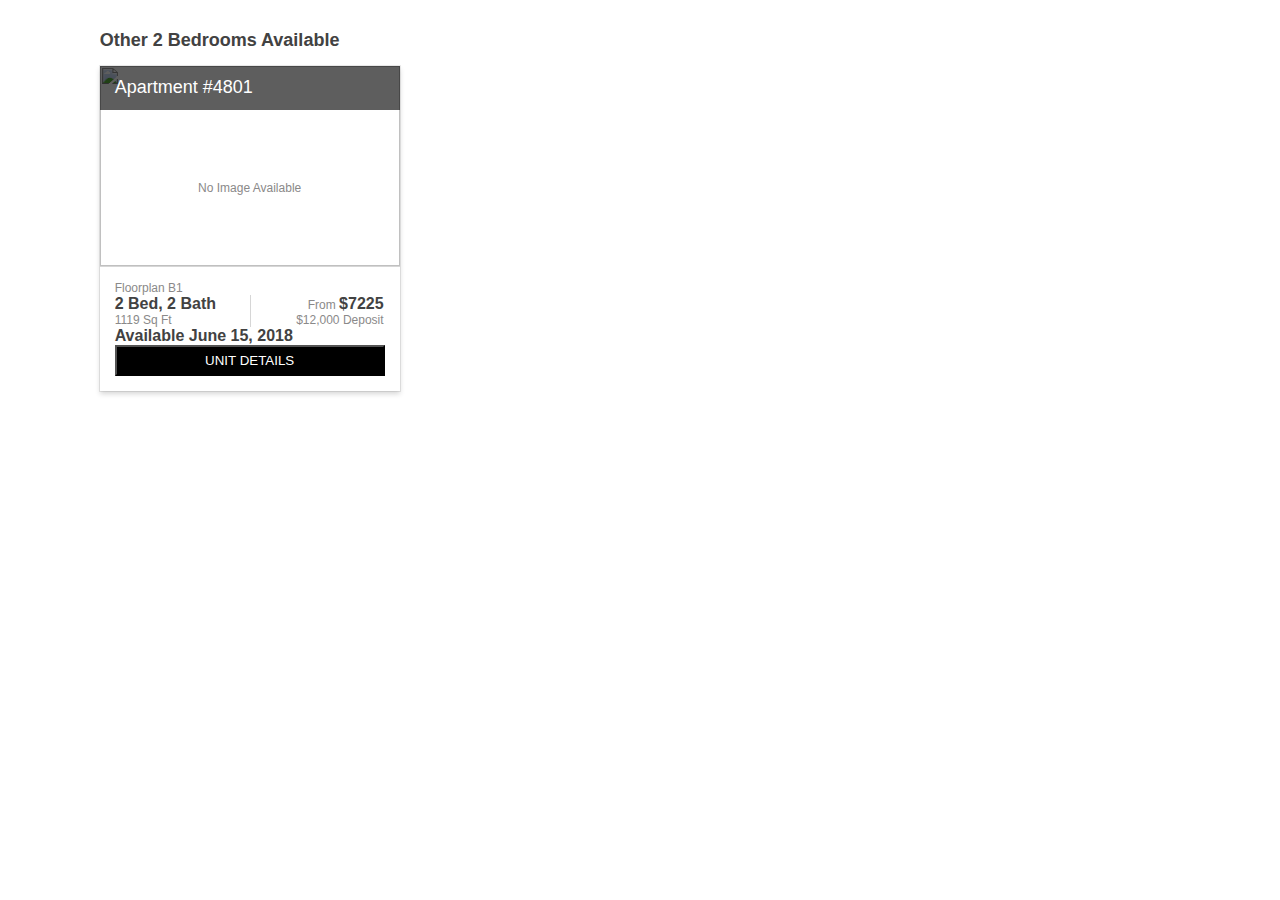
==== index.html @ 8b5f580a "First commit. Starting point, static cards design, no JS or filters." ====
<!doctype html>
<html lang="en-gb">

<head>
	<title>Interactive Map</title>
	<meta http-equiv="content-type" content="text/html; charset=UTF-8" />
	<meta name="viewport" content="width=device-width, initial-scale=1.0">
	<link rel="stylesheet" type="text/css" href="https://maxcdn.bootstrapcdn.com/twitter-bootstrap/2.3.1/css/bootstrap-combined.min.css" />
	<link rel="stylesheet" type="text/css" href="https://netdna.bootstrapcdn.com/font-awesome/3.2.1/css/font-awesome.min.css" />
	<link rel="stylesheet" type="text/css" href="https://netdna.bootstrapcdn.com/font-awesome/4.7.0/css/font-awesome.min.css" />
	<link rel="stylesheet" type="text/css" href="https://cdngeneral.rentcafe.com/css/bootstrap-responsive.min.css" />
	<link rel="stylesheet" type="text/css" href="https://cdngeneral.rentcafe.com/css/bootstrap3-grid.min.css" />
	<link rel="stylesheet" type="text/css" href="https://cdngeneral.rentcafe.com/css/bootstrap-modal-fullscreen.min.css" />
	<link rel="stylesheet" type="text/css" href="https://cdngeneral.rentcafe.com/css/bootstrap-modal.min.css" />
	<link rel="stylesheet" type="text/css" href="https://cdngeneral.rentcafe.com/css/jquery-ui-bootstrap/smoothness/jquery-ui.min.css" />
	<link rel="stylesheet" type="text/css" href="https://cdngeneral.rentcafe.com/css/icomoon.min.css" />
	<link rel="stylesheet" type="text/css" href="https://cdngeneral.rentcafe.com/css/table-responsive.min.css" />
	<link rel="stylesheet" type="text/css" href="https://cdngeneral.rentcafe.com/css/functional.min.css" />
	<link rel="stylesheet" type="text/css" href="https://cdngeneral.rentcafe.com/css/column-equalizer.min.css" />
	<link rel="stylesheet" type="text/css" href="https://cdngeneral.rentcafe.com/css/color-utilities.min.css" />
	<link rel="stylesheet" type="text/css" href="https://cdngeneral.rentcafe.com/css/list-utilities.min.css" />
	<link rel="stylesheet" type="text/css" href="https://cdngeneral.rentcafe.com/css/typography-utilities.min.css" />
	<link rel="stylesheet" type="text/css" href="https://cdngeneral.rentcafe.com/css/layout-utilities.min.css" />
	<link rel="stylesheet" type="text/css" href="https://cdngeneral.rentcafe.com/css/bootstrap-accessibility.min.css" />
	<link rel="stylesheet" type="text/css" href="https://cdngeneral.rentcafe.com/ClientCustom/themecustomizer/company_70135/Portals/Published/portal_832972/Melange/Cirrus Melange Variation/css/Melange_home.css?v=1516183333" />
	<link rel="stylesheet" type="text/css" href="https://cdngeneral.rentcafe.com/css/nudge.min.css" />
	<link rel="stylesheet" href="interractive-site-map.css">
	<!-- <link rel="stylesheet" href="cards.css"> -->
</head>

<body id="innerpage" class="melange">
	<div id="RentCafeContent">

		<!-- Availability Cards -->
		<section class="availability-cards__container">
			<h2>Other <span class="availability-cards__header-bedrooms">2 Bedrooms</span> Available</h2>
			<div class="availability-cards" id="cards">

				<!-- 1 card -->
				<div id="unit4801" class="availability-cards__card">
					<div class="availability-cards__title">Apartment #<span class="availability-cards__unit-number">4801</span></div>
					<div class="availability-cards__img">
						<div class="availability-cards__no-img">
							<i class="iconm-images darker-gray"></i>
							<p class="darker-gray">No Image Available</p>
						</div>
						<img src="https://cdn.rentcafe.com/dmslivecafe/3/19998/homegallery.jpg" alt="">
					</div>
					<div class="availability-cards__details">
						<p class="darker-gray">Floorplan <span class="availability-cards__floorplan">B1</span></p>
						<div class="availability-cards__blocks m-t-sm m-b-sm">
							<p class="bigger-text"><span class="availability-cards__beds">2 Bed</span>, <span class="availability-cards__baths">2</span> Bath</p>
							<p class="darker-gray"><span class="availability-cards__sqft">1119</span> Sq Ft</p>
						</div>
						<div class="availability-cards__blocks block-right">
							<p class="darker-gray">From <span class="bigger-text">$</span><span class="availability-cards__price bigger-text">7225</span></p>
							<p class="darker-gray">$<span class="availability-cards__sqft">12,000</span> Deposit</p>
						</div>
						<p class="bigger-text">Available <span class="availability-cards__date-available">June 15, 2018</span></p>
						<button class="availability-cards__btn m-t-md">UNIT DETAILS</button>
					</div>
				</div>

			</div>
		</section>


	</div>
	<script src="https://ajax.googleapis.com/ajax/libs/jquery/1.7.1/jquery.min.js" type="text/javascript"></script>
	<script src="https://maxcdn.bootstrapcdn.com/twitter-bootstrap/2.3.1/js/bootstrap.min.js" type="text/javascript"></script>
	<script src="https://cdngeneral.rentcafe.com/js/jquery-ui.min.js" type="text/javascript"></script>
	<script src="https://cdngeneral.rentcafe.com/js/cafe.forms.min.js" type="text/javascript"></script>
	<script src="https://cdngeneral.rentcafe.com/js/cafe.utilities.min.js" type="text/javascript"></script>
	<script src="https://cdngeneral.rentcafe.com/js/jquery.dataTables.min.js" type="text/javascript"></script>
	<script src="https://cdngeneral.rentcafe.com/js/cafe.datatable.min.js" type="text/javascript"></script>
	<script src="https://cdngeneral.rentcafe.com/js/globalize.min.js" type="text/javascript"></script>
	<script src="https://t.rentcafe.com/rctv1.2.min.js" type="text/javascript"></script>
	<script src="https://cdngeneral.rentcafe.com/js/rcdynamiccampaign.min.js" type="text/javascript"></script>
	<script src="https://cdngeneral.rentcafe.com/js/rclocalstorage.min.js" type="text/javascript"></script>
	<script src="https://cdngeneral.rentcafe.com/js/social-networking-propertysite.min.js" type="text/javascript"></script>
	<script src="https://cdngeneral.rentcafe.com/js/modernizr.min.js" type="text/javascript"></script>
	<script src="https://cdngeneral.rentcafe.com/js/offcanvas_menu.min.js" type="text/javascript"></script>
	<script src="https://cdngeneral.rentcafe.com/js/cafe.noticepeak.min.js" type="text/javascript" async></script>
	<script src="https://cdngeneral.rentcafe.com/js/cafe.cookies.min.js" type="text/javascript"></script>
	<script src="https://cdngeneral.rentcafe.com/js/cafe.dialog.min.js" type="text/javascript"></script>
	<script src="https://cdngeneral.rentcafe.com/js/classie.min.js" type="text/javascript" async></script>
	<script src="https://cdngeneral.rentcafe.com/js/nudgeFx.min.js" type="text/javascript"></script>
	<script src="https://cdngeneral.rentcafe.com/js/adwords_gadid.min.js" type="text/javascript" async></script>
	<script src="https://cdngeneral.rentcafe.com/js/svg-pan-zoom.min.js" type="text/javascript"></script>
	<script src="https://cdngeneral.rentcafe.com/js/jquery.touchSwipe.min.js" type="text/javascript"></script>
	<script src="https://cdngeneral.rentcafe.com/js/cultures/globalize.culture.en-US.min.js" type="text/javascript"></script>
	<script src="https://cdngeneral.rentcafe.com/js/jquery.easytabs.min.js" type="text/javascript"></script>

	<script>
		$(".carousel").carousel();
	</script>
</body>

</html>
---- interractive-site-map.css ----
/* mobile view layout to 100vw FOR CIRRUS THEME ONLY */

body #RentCafeContent {
	font-family: 'Open Sans', sans-serif;
}

h1,
h2,
h3,
p,
select,
button,
input,
label,
a {
	font-family: 'Open Sans', sans-serif;
}

.hidden-sprite {
	position: absolute;
	overflow: hidden;
	width: 0;
	height: 0;
	pointer-events: none;
}

#RentCafeContent {
	width: 100%;
	margin: 1% auto;
}

#interactive-map-container {
	border: 1px solid #ececec;
	height: 97vh;
}

@media (min-width: 768px) {
	#RentCafeContent {
		width: 98%;
	}
}

@media (min-width: 1200px) {
	#RentCafeContent {
		width: 95%;
	}
}

@media (min-width: 1350px) {
	#RentCafeContent {
		width: 90%;
	}
}

@media (min-width: 1750px) {
	#RentCafeContent {
		width: 85%;
	}
}

#RentCafeContent,
#interactive-map-container select {
	color: #424242;
	font-size: 12px;
}

#more-filters button,
#more-filters input {
	font-size: 12px;
	text-align: center;
}

/* utility */
.flex-container {
	display: flex;
}

.gray-text {
	color: #b7b7b7;
}

.darker-gray {
	color: #8a8989;
}

.lg-bold-text {
	font-size: 24px;
	font-weight: bold;
	color: #424242;
}

.blue {
	color: #04b5fd;
}

.hidden-from-interaction {
	pointer-events: none;
}

.border {
	border: 1px solid;
}

.transparent-btn {
	background: transparent;
	border: none;
}

.close-tag-icon {
	font-size: 11px;
	color: #b7b7b7;
}




/* BUTTONS */
#interactive-map-container button:hover,
#interactive-map-container button:active,
#interactive-map-container button:focus {
	outline: thin dotted #333 !important;
}

#interactive-map-container .btn-link:hover,
#interactive-map-container .btn-link:active,
#interactive-map-container .btn-link:focus {
	outline: none !important;
}

#interactive-map-container .btn {
	text-transform: none;
}

#interactive-map-container .btn-inverse {
	background: #717171;
	transition: background .3s ease-out;
}

#interactive-map-container .btn-inverse:hover {
	background-position: 0 0;
	background: #404040;
}

.slider-btns {
	color: white;
	border: none;
	font-size: 20px;
}

.expand-detail-btn {
	margin-left: auto;
	align-self: center;
	font-size: 30px;
	padding: 15px;
	border: none;
	color: #717171;
	display: none;
}

.detail-view__action-btns {
	width: 40%;
}

.apply-btn {
	background: #717171;
	padding: 10px;
	width: 48%;
}

.tour-btn {
	padding: 10px;
	background: #04b5fd;
	border: 1px solid #04b5fd;
	color: white;
	display: flex;
	justify-content: center;
	width: 48%;
	margin-right: 2%;
}


/* Level nav and Box buttons */
.levelnav {
	position: absolute;
	top: 0;
	right: 0;
	text-align: center;
	transition: opacity 0.8s;
	z-index: 1001;
}

.levelnav--hidden {
	pointer-events: none;
	opacity: 0;
}

.boxbutton {
	font-size: 2em;
	display: block;
	width: 2em;
	height: 2em;
	padding: 0;
	color: #fff;
	border: 0;
}

.boxbutton--disabled,
.boxbutton--disabled:focus,
.boxbutton--disabled:hover {
	cursor: not-allowed;
	/*	pointer-events: none;*/
	opacity: 0.2;
}

.boxbutton--disabled.nav-icon {
	opacity: 1;
}


/* HEADER */
#map-header {
	display: flex;
	justify-content: start;
	align-items: center;
	background: #ececec;
	padding: 15px 25px;
}

#map-header h1 {
	margin: 0;
	text-transform: none;
	font-size: 2vw;
	margin-right: 5%;
}

#map-header h1::after {
	content: none;
}

#filter-bedrooms {
	margin: 0 2%;
	width: 120px;
}


/* icon tabs */
#map-tabs {
	margin-left: auto;
}

#map-tabs button {
	font-size: 30px;
	padding: 15px;
	border: none;
	border-radius: 6px 6px 0 0;
	background: #ececec;
	transform: translateY(15px);
	transition: background .3s;
}

#map-tabs i,
#map-tabs .active-tab>i {
	color: #717171;
}

#map-tabs .boxbutton--disabled i {
	color: #b7b7b7;
}

#map-tabs .active-tab {
	background: white;
}

.second-expanded-view-btn svg {
	width: 33px;
}

.second-expanded-view-btn.boxbutton--disabled svg path {
	fill: #b7b7b7;
}

.second-view .back-to-single-plate__btn {
	display: none;
}

/* Search Unit */
#search-unit__component {
	position: relative;
}

#search-unit__component .search-unit__btn {
	font-size: 30px;
	padding: 15px;
	border: none;
	background: #ececec;
	transform: translateY(15px);
	color: #717171;
}

.search-unit__container {
	position: absolute;
	width: 253px;
	top: 15px;
	right: 60px;
	height: 60px;
	background: #ececec;
	display: flex;
	align-items: center;
	justify-content: flex-end;
}

.search-unit__container .search-unit__input {
	margin: 0;
	margin-right: 3px;
	width: 150px;
	border-radius: 80px;
	padding-left: 15px;
}

.search-unit__container .search-unit__close {
	border-radius: 80px;
	width: 33px;
	height: 33px;
	transform: none;
	background: white;
	border: 1px solid #cccccc;
	position: relative;
	margin-right: 8px;
}

.search-unit__container .search-unit__close i {
	font-size: 13px;
	position: absolute;
	top: 9px;
	right: 9px;
	color: #a7a6a6;
}



/* MORE FILTERS  */
#more-filters {
	background: #717171;
	height: 0px;
	transition: height .2s;
	color: white;

	display: flex;
	flex-direction: column;
}

#more-filters.open {
	height: 395px;
}

#more-filters .more-filters-container {
	opacity: 0;
}

#more-filters p {
	font-weight: bold;
}

/* filters 1st row */
.filters-first-row {
	display: flex;
	flex-wrap: wrap;
	justify-content: space-between;
	border-bottom: 1px solid #adadad;
	padding: 20px 0;

	margin-right: 30px;
	margin-left: 30px;
}

.filters-first-row div:first-child {
	padding-left: 5px;
}

.filters-first-row div {
	padding: 0 15px;
}

.filters-first-row p {
	margin-bottom: 4px;
}

.filters-first-row input[type=text] {
	width: 5rem;
}

#bedrooms {
	padding: 0;
}

#bedrooms .active.btn-primary {
	border: 1px solid;
}


/* filters 2nd row */
.filters-second-row {
	display: flex;
	justify-content: space-between;
	padding: 10px 25px;
}

.filters-second-row label {
	font-size: 11px;
	margin-bottom: 0;
	line-height: 22px;
}

#desired-amenities {
	flex: 2;
	padding: 10px 15px;
	border-right: 1px solid #adadad;
}

#rush-or-specials {
	flex: 1;
	padding: 10px 15px;

	display: flex;
	flex-direction: column;
	justify-content: space-evenly;
}

#rush-or-specials div {
	padding: 0 15px;
}

#rush-or-specials p {
	margin: 0;
}

.amenities-list {
	display: flex;
	flex-direction: column;
	max-height: 150px;
	flex-wrap: wrap;
}

/* replaced from Bootstrap 2 button-groups */
.buttonCheckbox-label,
.buttonRadio-label {
	font-size: 12px;
	color: #424242;
	transition: all .3s ease-out;
	padding: 5px 15px;
	border: 1px solid #d8d8d8;
	border-right: 0px;
	display: table-cell;
	background: #fff;
	text-align: center;
}

.buttonCheckbox-label:last-of-type,
.buttonRadio-label:last-of-type {
	border-right: 1px solid #d8d8d8;
}

.buttonCheckbox input[type=checkbox],
.buttonRadios input[type=radio] {
	display: none;
}

/* to hide the checkbox/radio itself */

.buttonCheckbox input[type=checkbox]+label:hover,
.buttonRadios input[type=radio]+label:hover {
	color: #0088cc;
	border-color: #d8d8d8;
	cursor: pointer;
}

.buttonCheckbox input[type=checkbox]:checked+label,
.buttonRadios input[type=radio]:checked+label {
	background-color: #0088cc;
	color: #fff;
	border-color: #fff;
}


/* filters 3rd row */
#more-filters .clear-filters-row {
	background: black;
	margin: auto 0 0 0;
	text-align: center;
	padding: 10px;
}

/* applied filters row */
.filter-btns {
	background: black;
	color: white;
	border: 1px solid white;
}

.filter-selections {
	border-bottom: 1px solid #ececec;
	padding: 12px;
}

.filter-selections__ul {
	list-style-type: none;
	padding: 0;
	flex-wrap: wrap;
	margin: 0;
}

.filter-selections__ul li {
	border: 1px solid #e2e2e2;
	background: white;
	padding: 0 0 0 10px;
	border-radius: 7px;
	margin-right: 10px;
	margin-bottom: 10px;
}



/* INTERACTIVE MAP */
#interactive-site-map {
	width: 100%;
	height: 100%;
	overflow: hidden;
	position: relative;
}

.views {
	width: 100%;
	height: 100%;
	position: absolute;
	left: 0;
	top: 0;
	z-index: 1000;
	/* to place it on top of social media block */

	will-change: transform;
	transition:
		transform 0.3s cubic-bezier(0.465, 0.183, 0.153, 0.946),
		width 0.3s cubic-bezier(0.465, 0.183, 0.153, 0.946);
}

.first-view {
	width: 100%;
	height: 100%;
	min-width: 50vw;
	min-height: 70vh;
	position: relative;
	-webkit-overflow-scrolling: touch;
}

/* this will create proper width and height to all other views */

.second-view,
.third-view {
	transform: translateX(200%);
}

/* when stacks btn clicked */
.view-change-1 .first-view {
	transform: translateX(-100%);
}

.view-change-1 .second-view {
	transform: translateX(0);
}

/* when one-stack btn clicked */
.view-change-2 .second-view {
	transform: translateX(-100%);
}

.view-change-2 .third-view {
	transform: translateX(0);
}



/* 1st View */
.link-for-blocks:hover .building-blocks,
.link-for-blocks:focus .building-blocks {
	opacity: .5;
}

.link-for-blocks:hover,
.link-for-blocks:focus {
	outline: none !important;
}

/* hard-coded CSS -- REMOVE LATER */
.first-view .svg-container {
	width: 400px;
	margin: 0 auto;
}


/* POPOVERS 1st View */
.first-view-popovers {
	z-index: -1;
}

.first-view-popovers.in {
	z-index: 1001;
}

.popover-title {
	color: #8a8989;
	text-align: center;
}

.stack-displayed-1 #popover2 .popover-title,
.stack-displayed-2 #popover1 .popover-title,
.stack-displayed-3 #popover0 .popover-title,
.popover-title.in-focus,
.popover-title:hover {
	background: #04b5fd;
	color: white;
	cursor: pointer;
}

.popover-content {
	text-align: center;
}

.popover-availability {
	font-weight: bold;
	font-size: 1.3rem;
}

.popover-price {
	font-weight: bold;
}


/* 2nd View */

.second-view,
.second-view header {
	display: flex;
	z-index: 1;
}

.second-view {
	flex-direction: column;
}

.levelnav__button--up,
.levelnav__button--all-levels {
	border-bottom: 1px solid white;
}

.svg-container {
	width: 100%;
	height: 100%;
	perspective: 3500px;
	perspective-origin: 0% 50%;
	transition: transform 0.8s;
	transition-timing-function: cubic-bezier(0.2, 1, 0.3, 1);
	overflow: hidden;
}

.second-view .svg-container {
	position: absolute;
	top: 60px;
}

.second-view__part1 .svg-container__part3 {
	transform: translateY(-120%)
}

.second-view__part1 .svg-container__part2 {
	transform: translateY(-120%)
}

.second-view__part1 .svg-container__part1 {
	transform: translateY(0)
}

.second-view__part2 .svg-container__part3 {
	transform: translateY(-120%)
}

.second-view__part2 .svg-container__part2 {
	transform: translateY(0)
}

.second-view__part2 .svg-container__part1 {
	transform: translateY(100%)
}

.second-view__part3 .svg-container__part3 {
	transform: translateY(0)
}

.second-view__part3 .svg-container__part2 {
	transform: translateY(100%)
}

.second-view__part3 .svg-container__part1 {
	transform: translateY(100%)
}


.floor-labels {
	font-size: 1.9vmin;
	line-height: 0;
	position: absolute;
	z-index: 100;
	white-space: nowrap;
	color: #7d7d86;
	transform: rotateZ(45deg) rotateX(-56deg) translateZ(5vmin);
	letter-spacing: 2px;
	left: -38px;
	top: -63px;
}

.floor-labels.available-units {
	color: #04b5fd;
}

.floor-availability-label {
	font-size: 13px;
	position: absolute;
	z-index: 100;
	white-space: nowrap;
	color: #7d7d86;
	transform: rotateZ(45deg) rotateX(-56deg) translateZ(5vmin);
	letter-spacing: 1px;
	top: -13px;
	left: -91px;
}

.level:hover::after {
	color: #04b5fd;
}

.level--current .floor-labels {
	display: none;
}

.level--current .floor-availability-label {
	display: none;
}

.level:not(:first-child) {
	position: absolute;
	top: 0;
	left: 0;
}

.level--2 {
	transform: translateZ(10vmin);
}

.level--3 {
	transform: translateZ(20vmin);
}

.level--4 {
	transform: translateZ(30vmin);
}


/* Level map */
.boxShadow {
	/* Use -webkit- only if supporting: Chrome < 54, iOS < 9.3, Android < 4.4.4 */
	-webkit-filter: drop-shadow(-3px 4px 13px #3c3b3b);
	filter: drop-shadow(-3px 4px 13px #3c3b3b);
}

.map__ground {
	fill: #d7d7dc;
}

.map__outline {
	transition: fill 0.3s;
	fill: #bbb;
	fill: #908d92;
}

.level:hover .map__outline {
	fill: #04b5fd;
}

.map__tree {
	fill: #7bad7f;
}

.map__lake {
	fill: #a2bbdd;
}

.map__space {
	transition: fill-opacity 0.8s;
	fill: #bdbdbd;
	fill-opacity: 0.6;
}

.level--current .map__space {
	fill-opacity: 1;
}

.map__space--selected {
	fill: #A4A4A4;
}

[data-filter] {
	fill: #04b5fd;
	transition: fill .3s;
}

.levels--open [data-filter] {
	fill: #04b5fd;
	transition: fill .3s;
}

.levels--open [data-active] {
	fill: #515158;
	transition: fill .3s;
}

[data-filter]:hover,
.svg-container--content-open [data-filter] {
	cursor: pointer;
	fill: #6ed2fb;
}

.noAvailableUnits .map__ground {
	fill: #908d92;
}

.noAvailableUnits .map__space {
	fill: #7d7c7c;
}

.noAvailableUnits .map__outline {
	fill: #7d7c7c;
}


/* 3rd View */
.third-view {
	overflow: auto;
}

.third-view .row {
	margin-left: 0;
}

.unit-detail {
	border-bottom: 1px solid #ddd;
}

#unitDetailTabs li a {
	color: #04b5fd;
}

#unitDetailTabs li.active a {
	color: #555555;
}

.unit-amenities {
	height: 20vmin;
}

.unit-amenities ul {
	display: flex;
	flex-direction: column;
	flex-wrap: wrap;
	height: 100%;
	list-style-type: circle;
}

.unit-photo-gallery .carousel-control i,
.unit-photo-gallery .carousel-control carousel-control:focus i {
	height: 1.7em;
	width: 1.1em !important;
	background: black;
	line-height: 1.7em !important;
}

.unit-photo-gallery .carousel-control.right {
	right: 33px !important;
}

.unit-photo-gallery .tab-pane {
	min-height: 400px;
	max-height: 500px;
}

.carousel-inner__img {
	width: auto;
	max-width: 100%;
	max-height: 500px;
}

/* Contact box */
.contact-box {
	text-align: center;
	background: #ececec;
	border: 1px solid #ddd;
	padding: 20px 15px;
}

.contact-box .call-us__link {
	display: block;
	border-bottom: 1px solid #ddd;
	padding-bottom: 12px;
	font-size: 23px;
}

.contact-box .contact-us__btn {
	display: block;
	padding: 12px 0;
	font-size: 16px;
	border: none;
	width: 100%;
	background: transparent;
}

.contact-box__form input,
.contact-box__form textarea {
	font-size: 12px;
	width: 85%;
}

.contact-box__submit-btn {
	width: 90%;
	color: white;
	background: #04b5fd;
	padding: 5px 0;
}


/* Availability Cards */
.availability-cards__container {
	width: 90%;
	margin: 30px auto;
}

.availability-cards {
	display: flex;
	flex-wrap: wrap;
}

.availability-cards__card {
	width: 300px;
	box-shadow: 0 3px 5px 0 rgba(0, 0, 0, 0.16), 0 0 0 1px rgba(0, 0, 0, 0.08);
	position: relative;
	margin-right: 5%;
	margin-bottom: 3%;
}

.availability-cards__title {
	position: absolute;
	height: 30px;
	background: #000000a1;
	left: 0;
	right: 0;
	padding: 7px 15px;
	color: white;
	font-size: 18px;
	line-height: 28px;
	z-index: 2;
}

.availability-cards__img {
	height: 200px;
	position: relative;
}

.availability-cards__no-img {
	padding-top: 45px;
	border-bottom: 1px solid #d6d6d6;
	height: 155px;
	display: flex;
	justify-content: center;
	align-items: center;
	flex-direction: column;
}

.availability-cards__no-img i {
	font-size: 40px;
}

.availability-cards__img img,
.availability-cards__img .carousel {
	height: 200px;
	width: 300px;
	position: absolute;
	top: 0;
}

.availability-cards__img .carousel .item {
	height: 200px;
}

.availability-cards__details {
	padding: 15px;
}

.availability-cards__img .carousel .carousel-indicators {
	top: unset;
	bottom: 12px;
	right: 12px;
}

.availability-cards__img .carousel div.carousel-indicators {
	color: white;
	background: #0000009c;
	padding: 5px;
}

.availability-cards__img .carousel .carousel-control.right i {
	right: 31px;
}

.availability-cards__blocks {
	width: 49%;
	display: inline-block;
}

.availability-cards__blocks.block-right {
	text-align: right;
	border-left: 1px solid #d6d6d6;
}

.availability-cards__card p {
	margin: 0;
}

.availability-cards__card .bigger-text {
	font-size: 16px;
	font-weight: bold;
	color: #424242;
}

.availability-cards__btn {
	width: 100%;
	background: black;
	color: white;
	padding: 6px;
}





/* Icons */
.icon {
	display: block;
	width: 1em;
	height: 1em;
	margin: 0 auto;
	fill: currentColor;
}

.svg-container.svg-container--content-open {
	transform: translate3d(0, -25%, 0) scale3d(0.8, 0.8, 1);
}


/* Selection transitions */

.levels--selected-1 .level:not(.level--1),
.levels--selected-2 .level:not(.level--2),
.levels--selected-3 .level:not(.level--3),
.levels--selected-4 .level:not(.level--4) {
	opacity: 0;
	/* fade out all others */
}

/* Other levels */

.level--current~.level {
	transform: translateZ(90vmin);
}

.levels--selected-2 .level--1,
.levels--selected-3 .level--1,
.levels--selected-4 .level--1,
.levels--selected-3 .level--2,
.levels--selected-4 .level--2,
.levels--selected-4 .level--3 {
	transform: translateZ(-60vmin);
}

/* Delays */
/* 1 */

.levels--selected-1 .level--3,
.levels--selected-2 .level--3,
.levels--selected-3 .level--2,
.levels--selected-4 .level--2 {
	transition-delay: 0.1s;
}

.levels--selected-1 .level--2,
.levels--selected-2 .level--current,
.levels--selected-3 .level--current,
.levels--selected-4 .level--3 {
	transition-delay: 0.25s;
}

.levels--selected-1 .level--current,
.levels--selected-4 .level--current {
	transition-delay: 0.45s;
}



/* Navigation classes */
.levels--open .level,
.levels--open .level::after {
	transition: transform 1s, opacity 1s;
	transition-delay: 0s;
}

.levels--open .level.level--current {
	opacity: 1;
}

.levels--open .level.level--moveOutUp,
.levels--open .level.level--moveOutDown {
	opacity: 0;
}

.levels--open .level.level--moveOutDown {
	transform: translateZ(90vmin);
}

.levels--open .level.level--moveOutUp {
	transform: translateZ(-60vmin);
}



.levels {
	transition: transform 0.3s;
	transform-style: preserve-3d;
	transform: rotateX(70deg) rotateZ(-45deg) translateZ(-16vmin) scale(.7);
}

.levels--open {
	transform: rotateX(79deg) rotateZ(-32deg) translateZ(-10vmin) translateX(39px) scale(.9);
}

.level {
	position: relative;
	width: 100%;
	height: 100%;
	cursor: pointer;
	pointer-events: auto;
	transition: opacity 1s, transform 1s;
	transition-timing-function: cubic-bezier(0.7, 0, 0.3, 1);
	transform-style: preserve-3d;
}

/* Current level */
.level.level--current {
	/* go to center */
	transform: translateZ(15vmin) rotate3d(0, 0, 1, 20deg);
}

.level.level--current {
	transform: translateZ(15vmin) rotate3d(-4, -3, 2, 14deg);
}

.expanded-view-with-detail.second-view .back-to-single-plate__btn {
	margin-left: -20px;
}

/* SIDE-BY-SIDE VIEW ON WIDER SCREENS */
@media (min-width: 1024px) {

	.second-view {
		width: 50%;
	}

	.first-view {
		min-width: 40vw;
	}

	.third-view {
		transform: translateX(200%);
	}

	/* when stacks btn clicked */
	.view-change-1 .first-view {
		transform: translateX(0);
		width: 50%;
	}

	.view-change-1 .second-view {
		transform: translateX(100%);
	}

	/* when one-stack btn clicked */
	.view-change-2 .first-view {
		transform: translateX(-100%);
	}

	.view-change-2 .second-view {
		transform: translateX(0);
	}

	.view-change-2 .third-view {
		transform: translateX(100%);
	}

	/* when detail view is open, expanded plate should become small */
	.view-change-2 .expanded-view-with-detail {
		width: 35%
	}

	.view-change-2.expanded-3rd-view .second-view {
		transform: translateX(-101%)
	}

	.view-change-2.expanded-3rd-view .third-view {
		width: 100%;
		transform: translateX(0);
	}

	.view-change-2 .expanded-view-with-detail .floor-labels {
		display: none;
	}

	.view-change-2 .third-view {
		width: 63%;
		transform: translateX(58%);
	}

	.levels {
		transform: rotateX(70deg) rotateZ(-45deg) translateZ(-24vmin) translateY(7vmin) scale(.7);
	}

	.levels--open {
		transform: rotateX(77deg) rotateZ(-35deg) translateZ(-21vmin) translateX(39px) scale(.9);
	}

	.level.level--current {
		transform: translateZ(15vmin) rotate3d(-4, -3, 2, 14deg);
	}

	.back-btn {
		display: none;
	}

	.expand-detail-btn {
		display: block;
	}


}
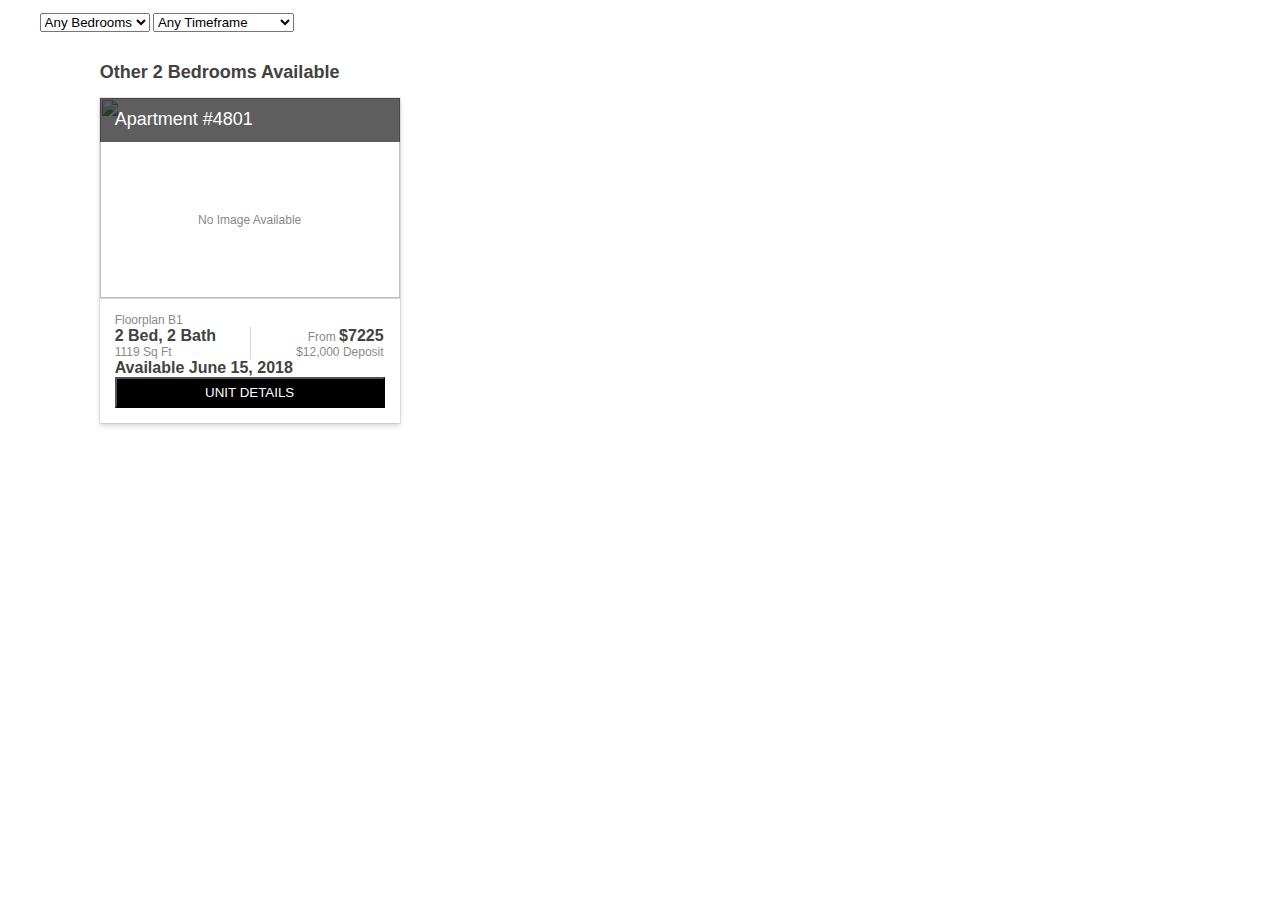
==== commit fe20b81f: "Add markup for filters. Add main JS module." ====
--- a/index.html
+++ b/index.html
@@ -30,6 +30,23 @@
 
 <body id="innerpage" class="melange">
 	<div id="RentCafeContent">
+
+		<div id="filters">
+			<select id="filter-bedroom">
+				<option value="all">Any Bedrooms</option>
+				<option value="0">Studio</option>
+				<option value="1">1 Bedroom</option>
+				<option value="2">2 Bedrooms</option>
+			</select>
+
+			<select id="filter-available-date">
+				<option value="all">Any Timeframe</option>
+				<option value="0">Immediately</option>
+				<option value="30">Within a Month</option>
+				<option value="60">Within two Months</option>
+				<option value="90">Within three Months</option>
+			</select>
+		</div>
 
 		<!-- Availability Cards -->
 		<section class="availability-cards__container">
@@ -90,6 +107,8 @@
 	<script src="https://cdngeneral.rentcafe.com/js/jquery.touchSwipe.min.js" type="text/javascript"></script>
 	<script src="https://cdngeneral.rentcafe.com/js/cultures/globalize.culture.en-US.min.js" type="text/javascript"></script>
 	<script src="https://cdngeneral.rentcafe.com/js/jquery.easytabs.min.js" type="text/javascript"></script>
+	<script src="data.js"></script>
+	<script src="main.js"></script>
 
 	<script>
 		$(".carousel").carousel();
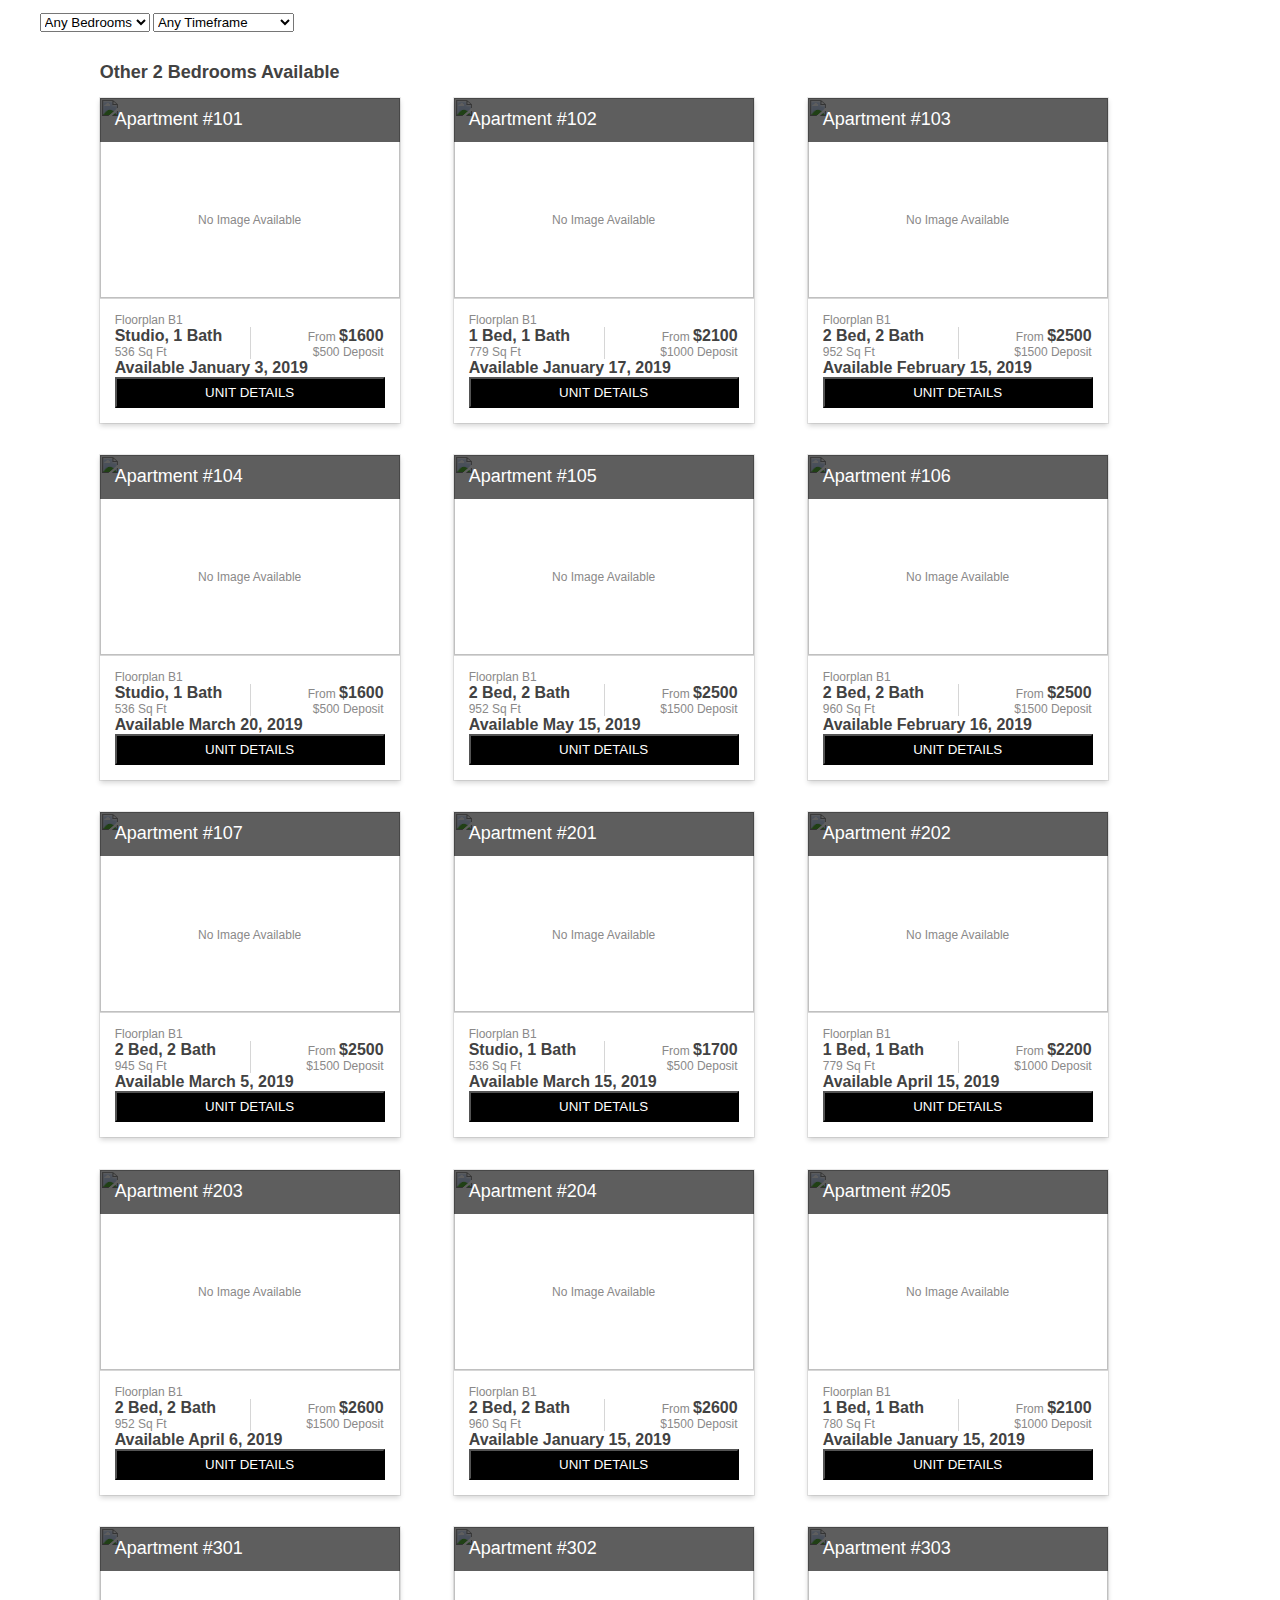
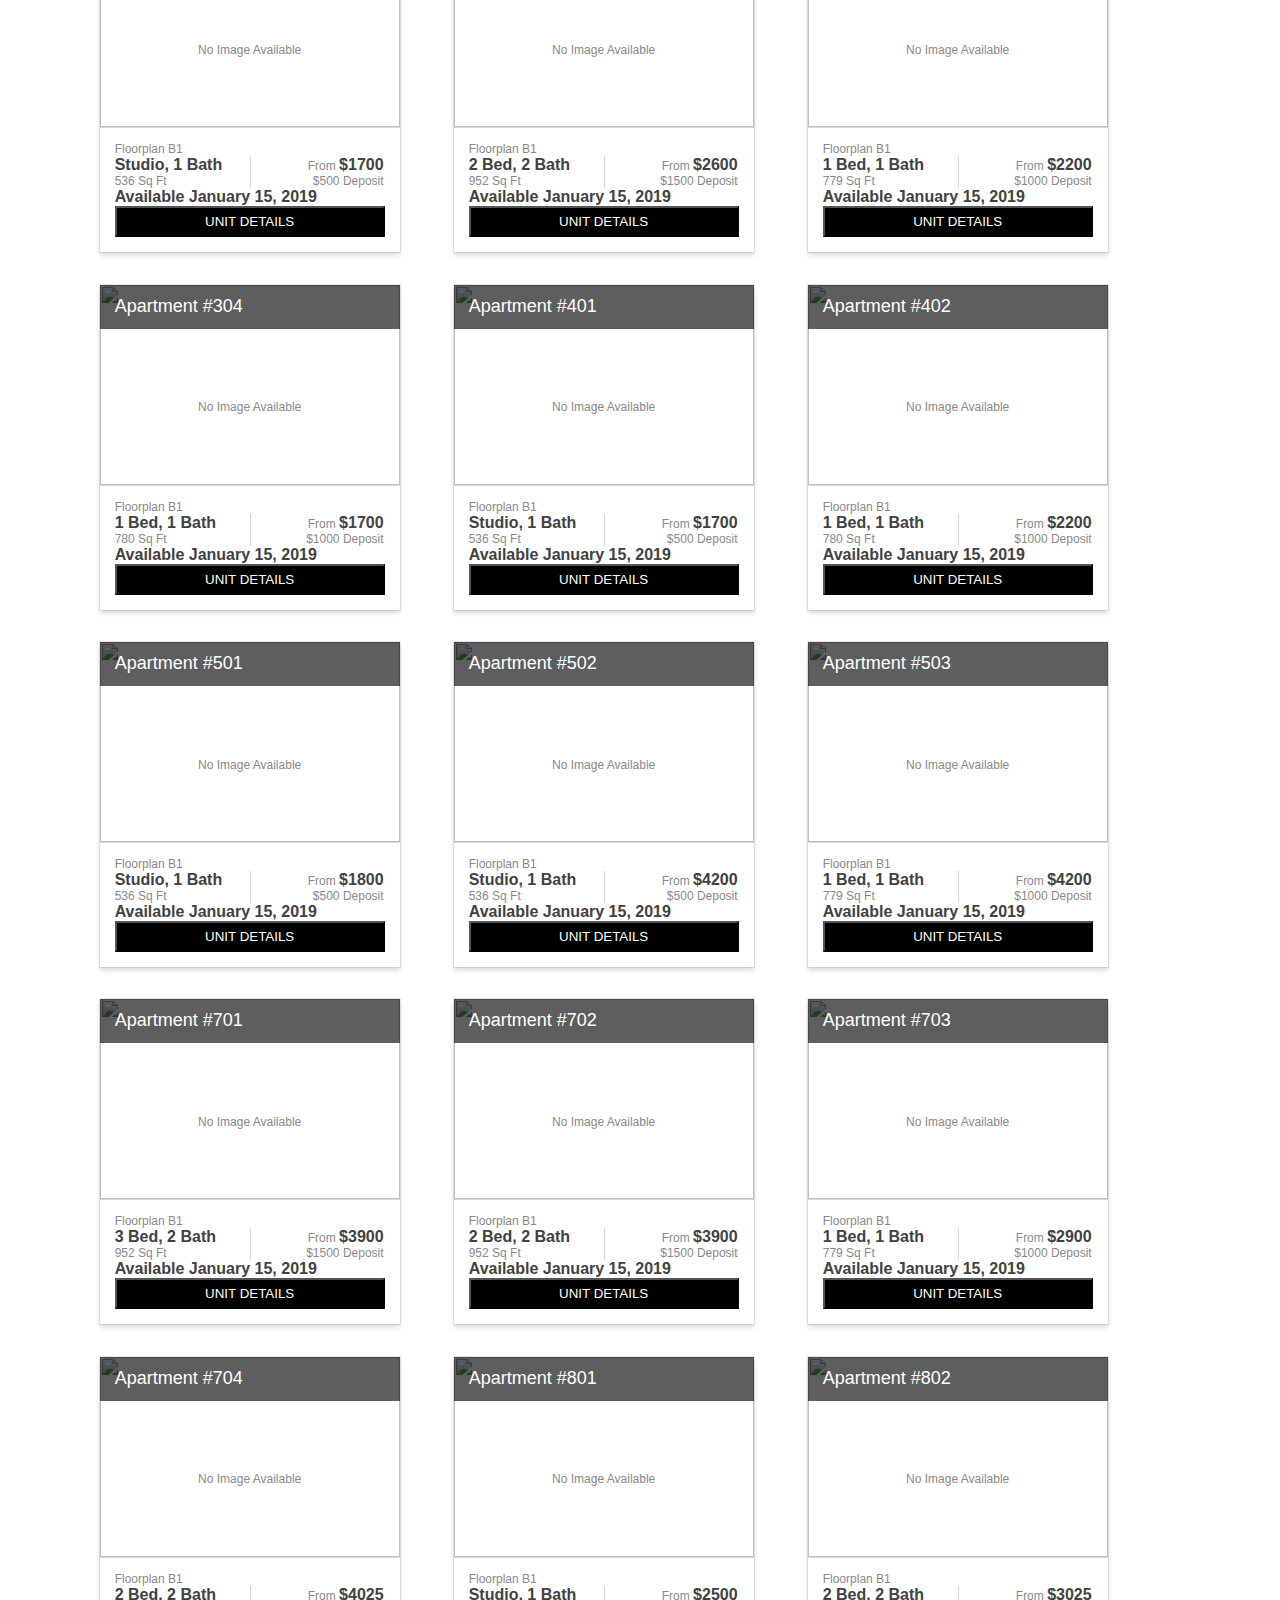
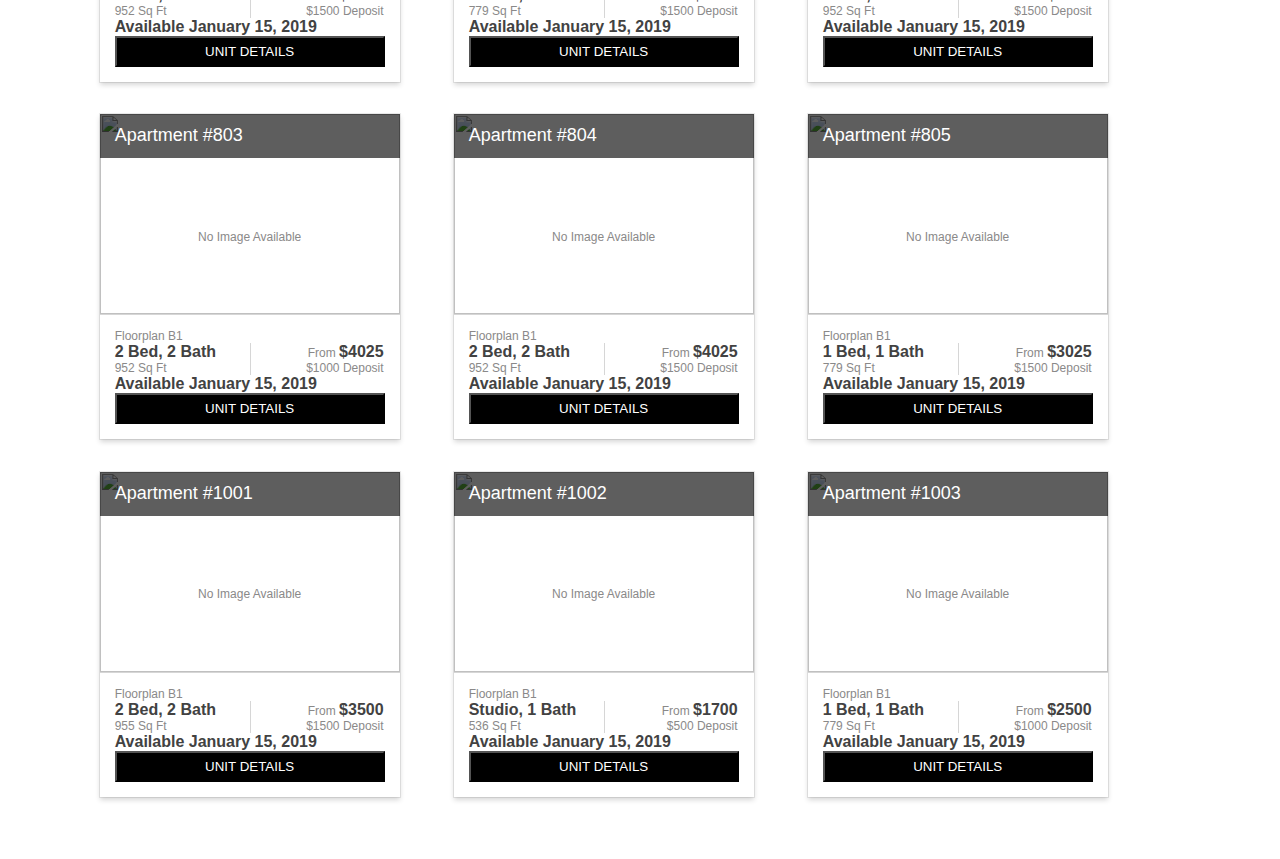
==== commit 0f4e3712: "Basic JS functionality is done -- build and render all cards from the data object." ====
--- a/index.html
+++ b/index.html
@@ -54,7 +54,7 @@
 			<div class="availability-cards" id="cards">
 
 				<!-- 1 card -->
-				<div id="unit4801" class="availability-cards__card">
+				<!-- <div id="unit4801" class="availability-cards__card">
 					<div class="availability-cards__title">Apartment #<span class="availability-cards__unit-number">4801</span></div>
 					<div class="availability-cards__img">
 						<div class="availability-cards__no-img">
@@ -76,7 +76,7 @@
 						<p class="bigger-text">Available <span class="availability-cards__date-available">June 15, 2018</span></p>
 						<button class="availability-cards__btn m-t-md">UNIT DETAILS</button>
 					</div>
-				</div>
+				</div> -->
 
 			</div>
 		</section>
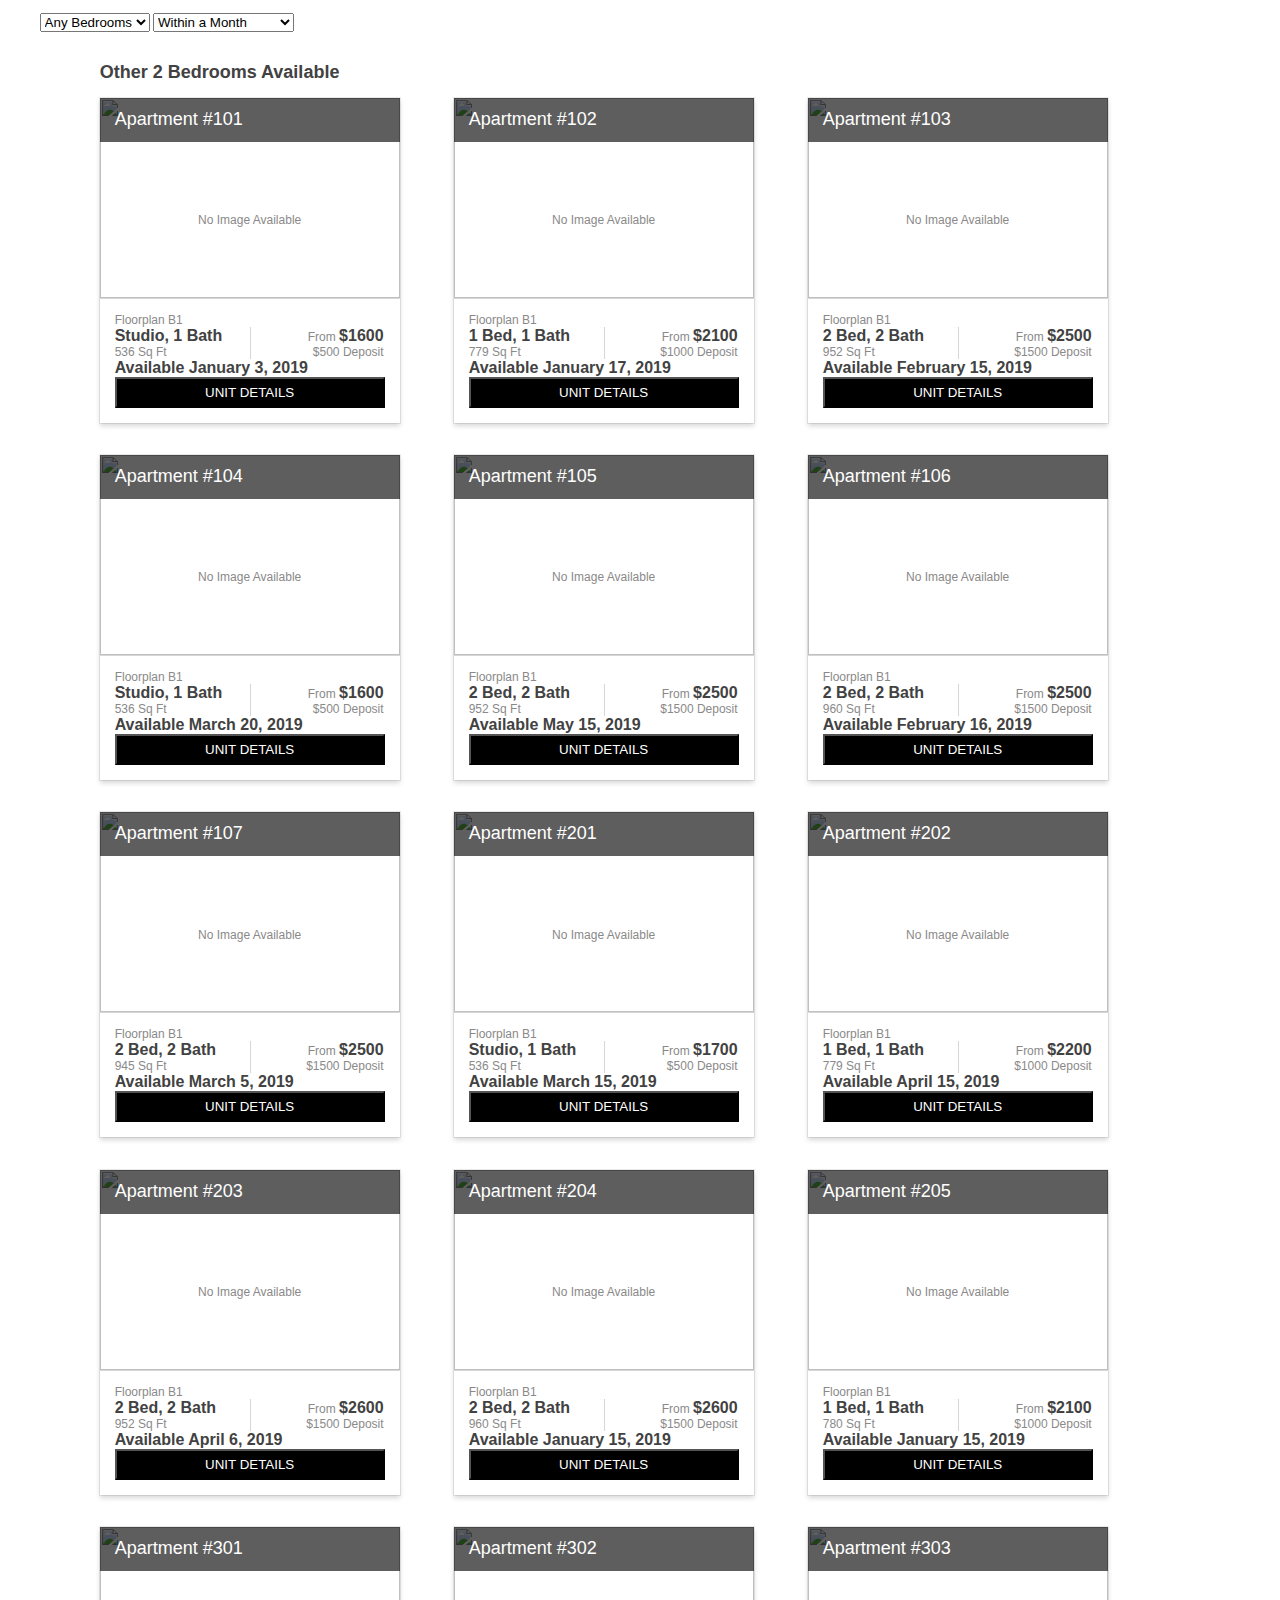
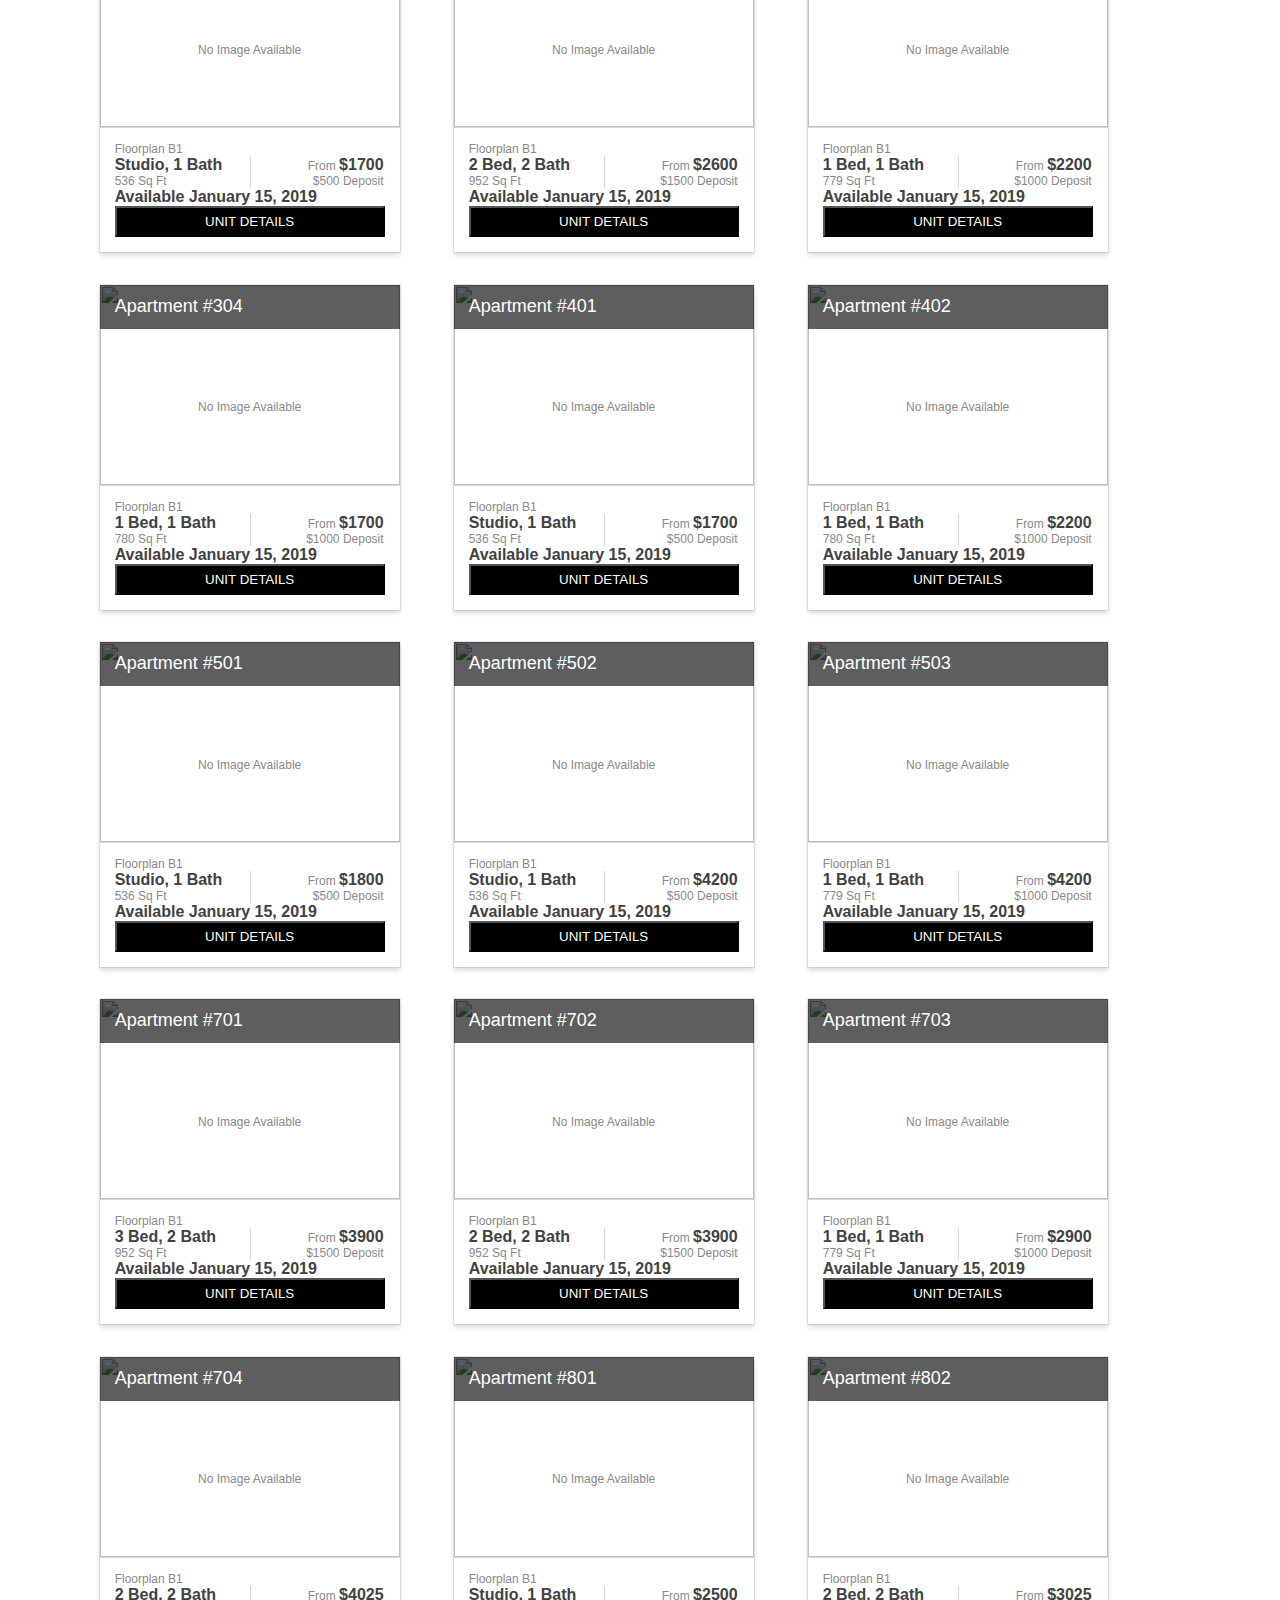
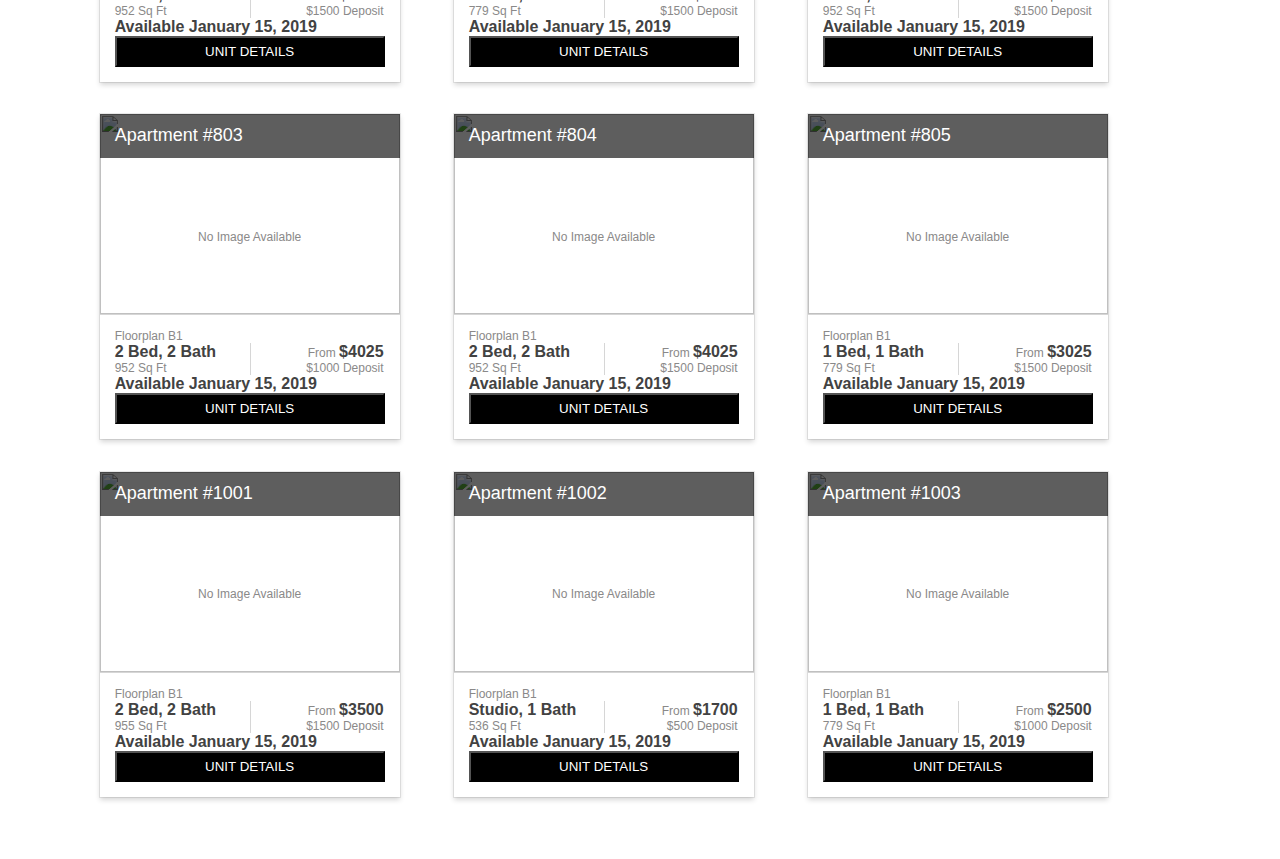
==== commit caf07c06: "Add filters functionality." ====
--- a/index.html
+++ b/index.html
@@ -42,7 +42,7 @@
 			<select id="filter-available-date">
 				<option value="all">Any Timeframe</option>
 				<option value="0">Immediately</option>
-				<option value="30">Within a Month</option>
+				<option value="30" selected>Within a Month</option>
 				<option value="60">Within two Months</option>
 				<option value="90">Within three Months</option>
 			</select>
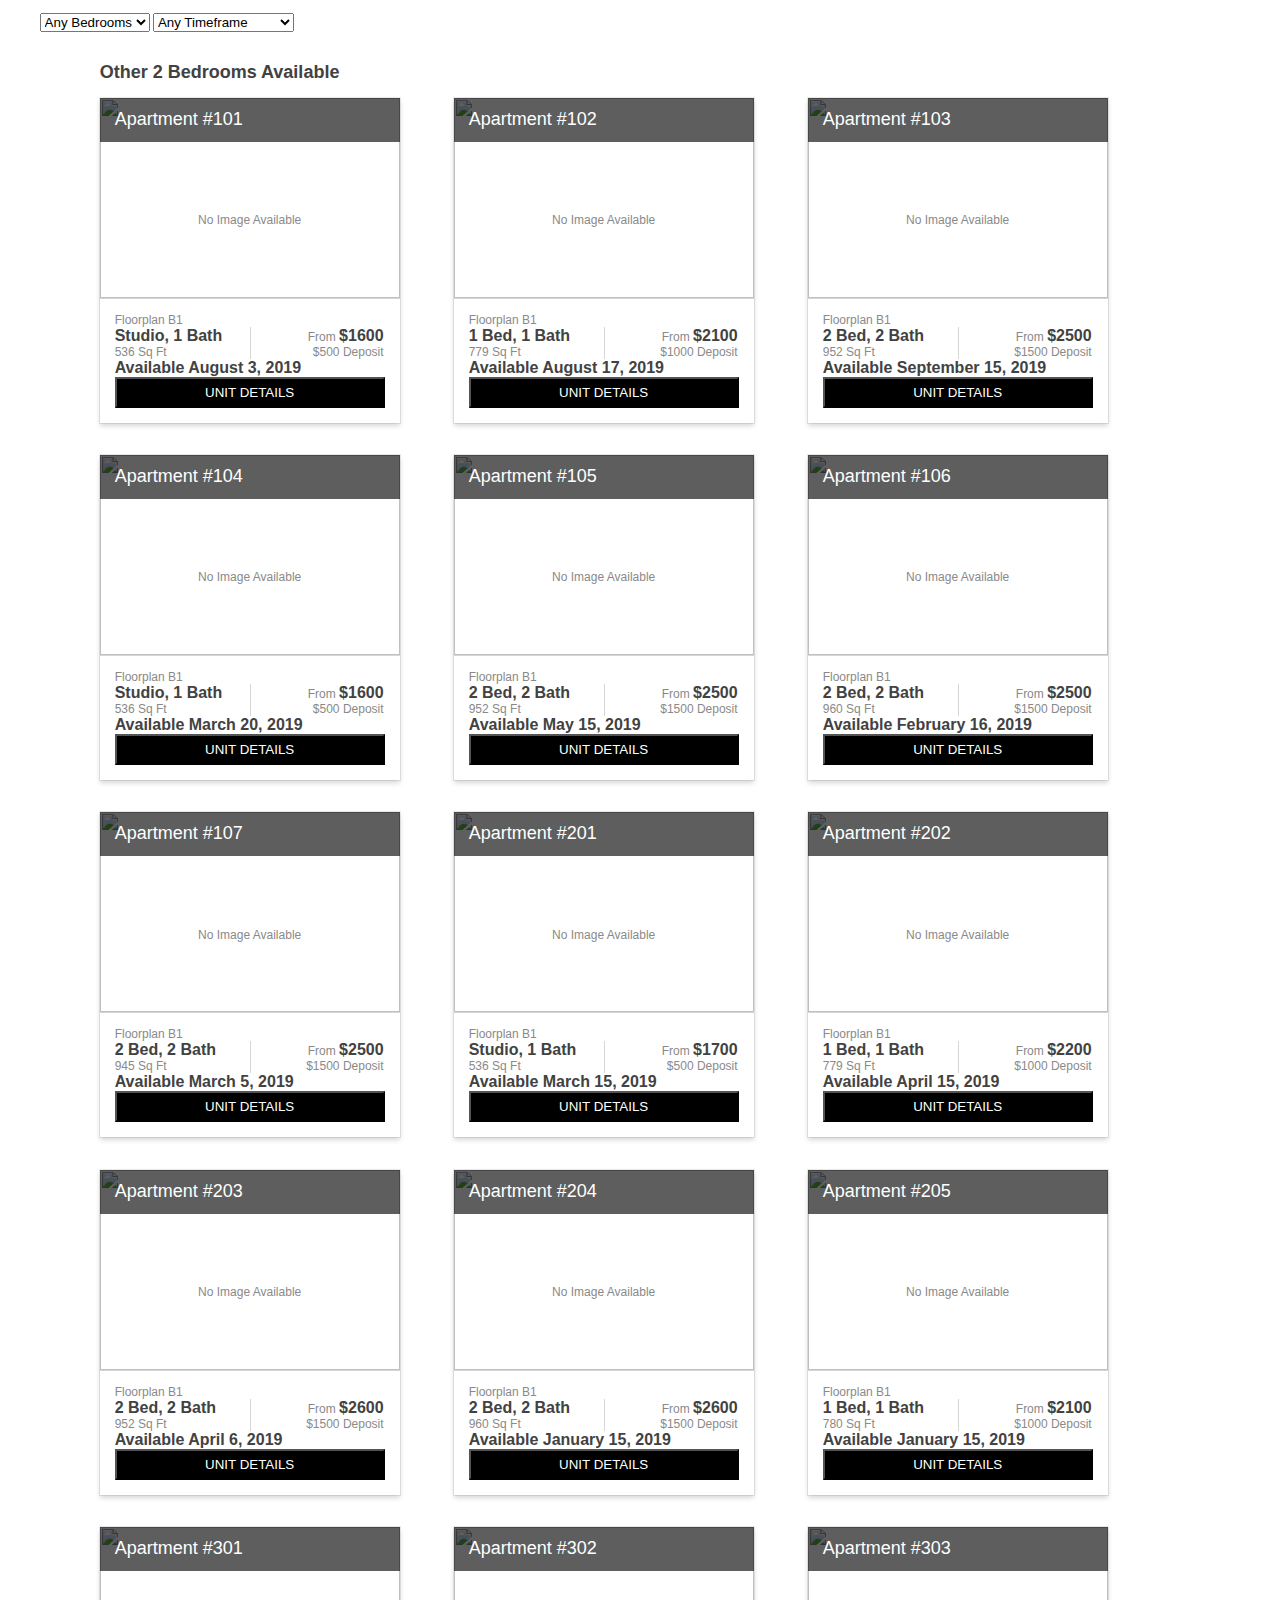
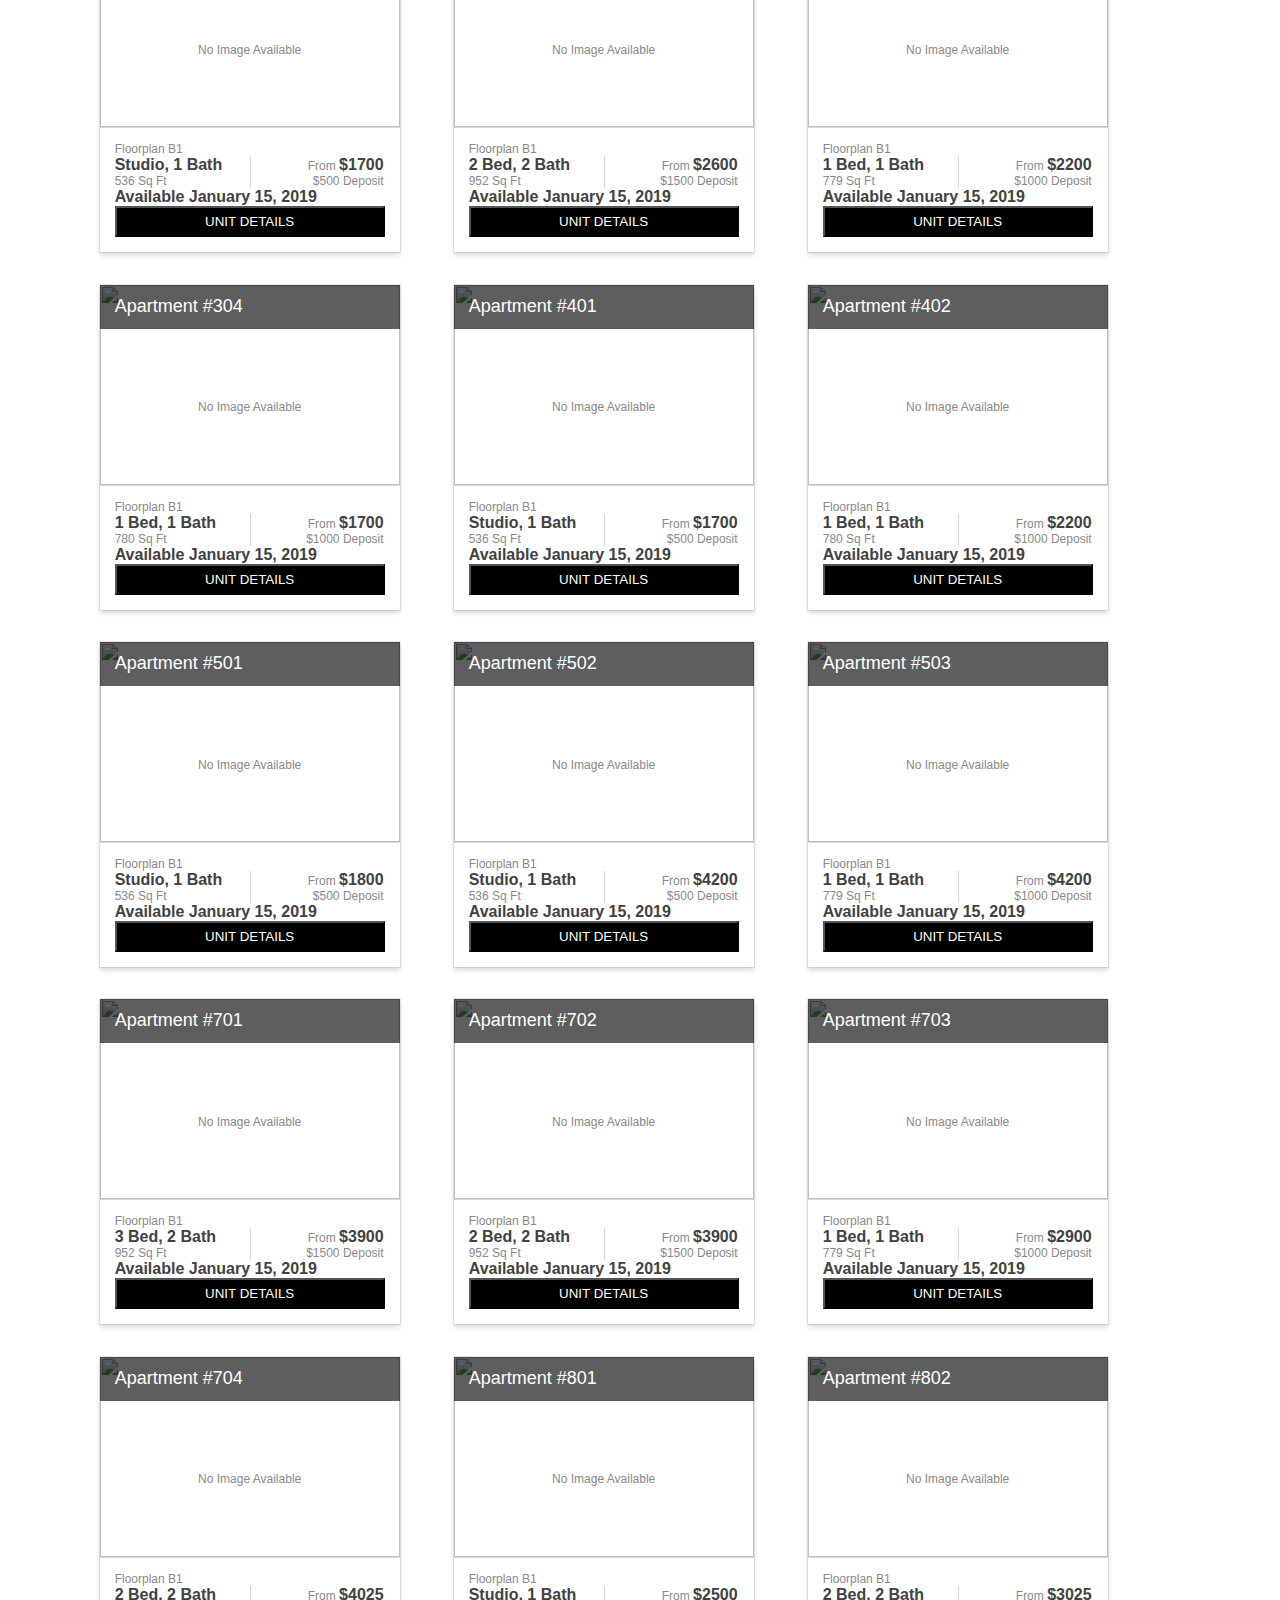
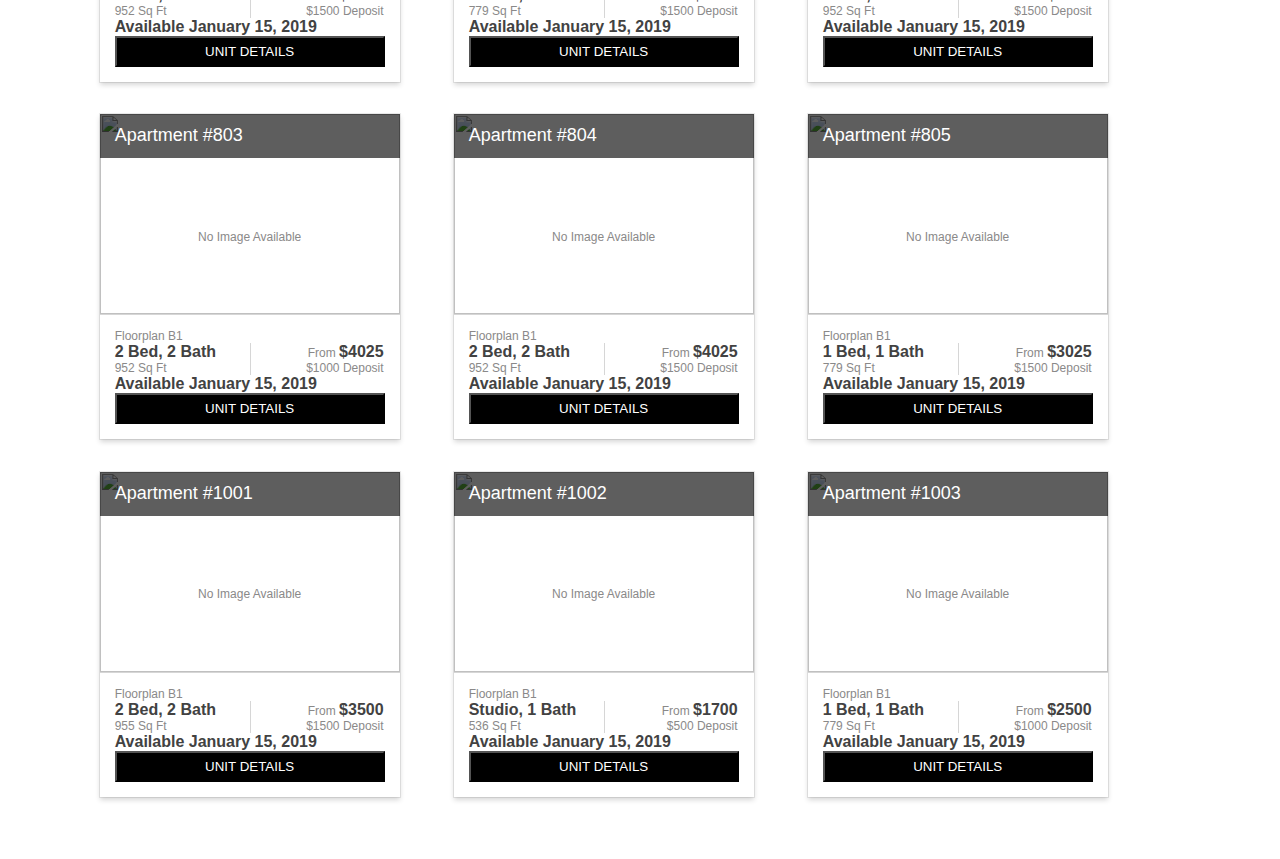
==== commit 0291ef09: "Add asynchronous loading of data JSON object via Fetch API and Promise API." ====
--- a/index.html
+++ b/index.html
@@ -42,7 +42,7 @@
 			<select id="filter-available-date">
 				<option value="all">Any Timeframe</option>
 				<option value="0">Immediately</option>
-				<option value="30" selected>Within a Month</option>
+				<option value="30">Within a Month</option>
 				<option value="60">Within two Months</option>
 				<option value="90">Within three Months</option>
 			</select>
@@ -107,8 +107,10 @@
 	<script src="https://cdngeneral.rentcafe.com/js/jquery.touchSwipe.min.js" type="text/javascript"></script>
 	<script src="https://cdngeneral.rentcafe.com/js/cultures/globalize.culture.en-US.min.js" type="text/javascript"></script>
 	<script src="https://cdngeneral.rentcafe.com/js/jquery.easytabs.min.js" type="text/javascript"></script>
-	<script src="data.js"></script>
+	<!-- <script src="data.js"></script> -->
+	<script src="view.js"></script>
 	<script src="main.js"></script>
+
 
 	<script>
 		$(".carousel").carousel();
